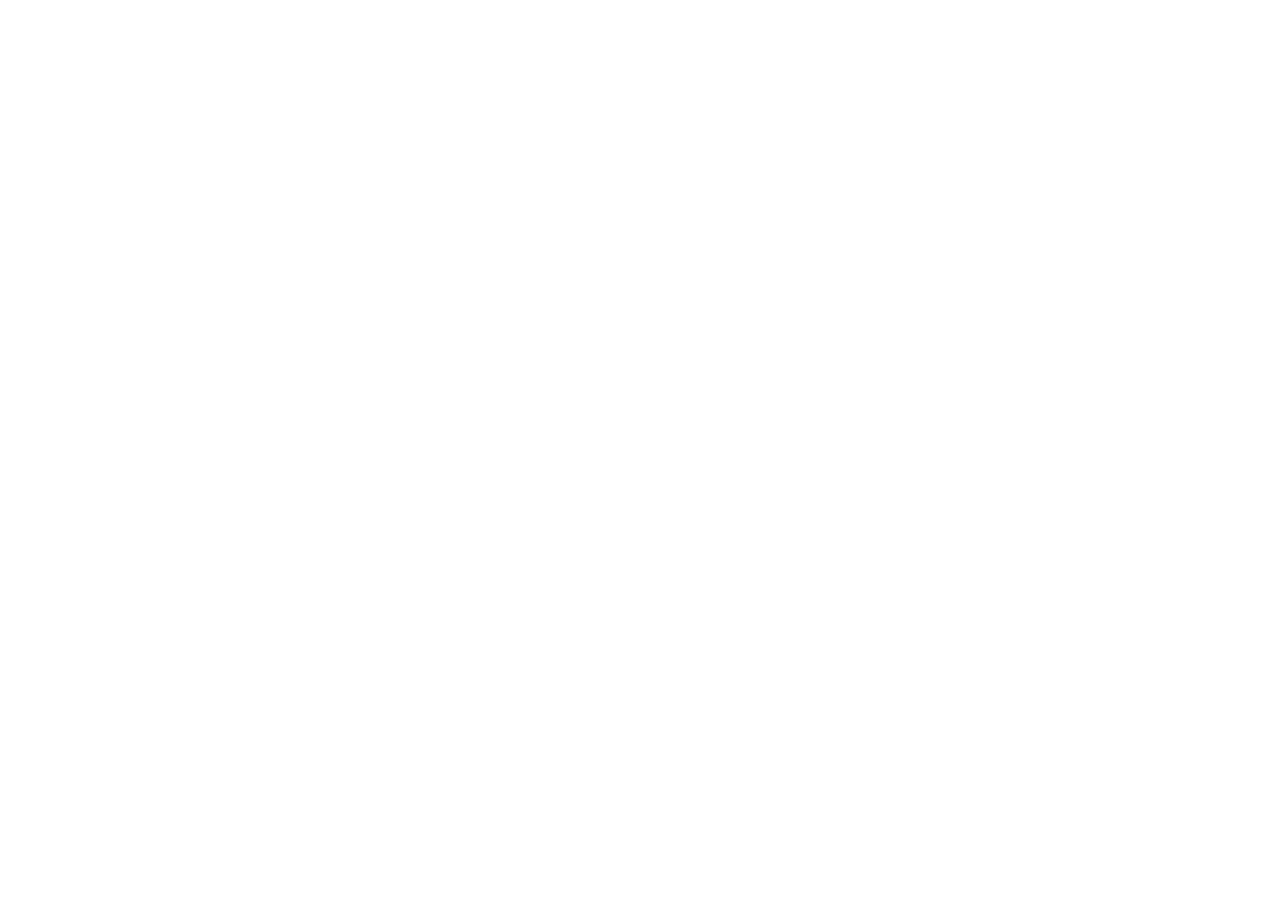
==== target/classes/templates/index.html @ 451e1eda "add skeleton" ====
<!doctype html>
<html lang="en" xmlns="http://www.w3.org/1999/xhtml" xmlns:th="http://www.thymeleaf.org">
<div th:fragment="copy">

    <head>
        <meta charset="utf-8" />
        <meta name="author" content="Codecool" />
        <meta name="viewport" content="width=device-width, initial-scale=1" />

        <title>Singliton</title>

    </head>
    <body>

    <div>
    <li th:each="heart : ${hearts}">
        <strong th:text="${heart.color}"> </strong>
        <p th:text="${heart.quantity}"> </p>
    </li>

    </div>
    </body>

</div>
</html>
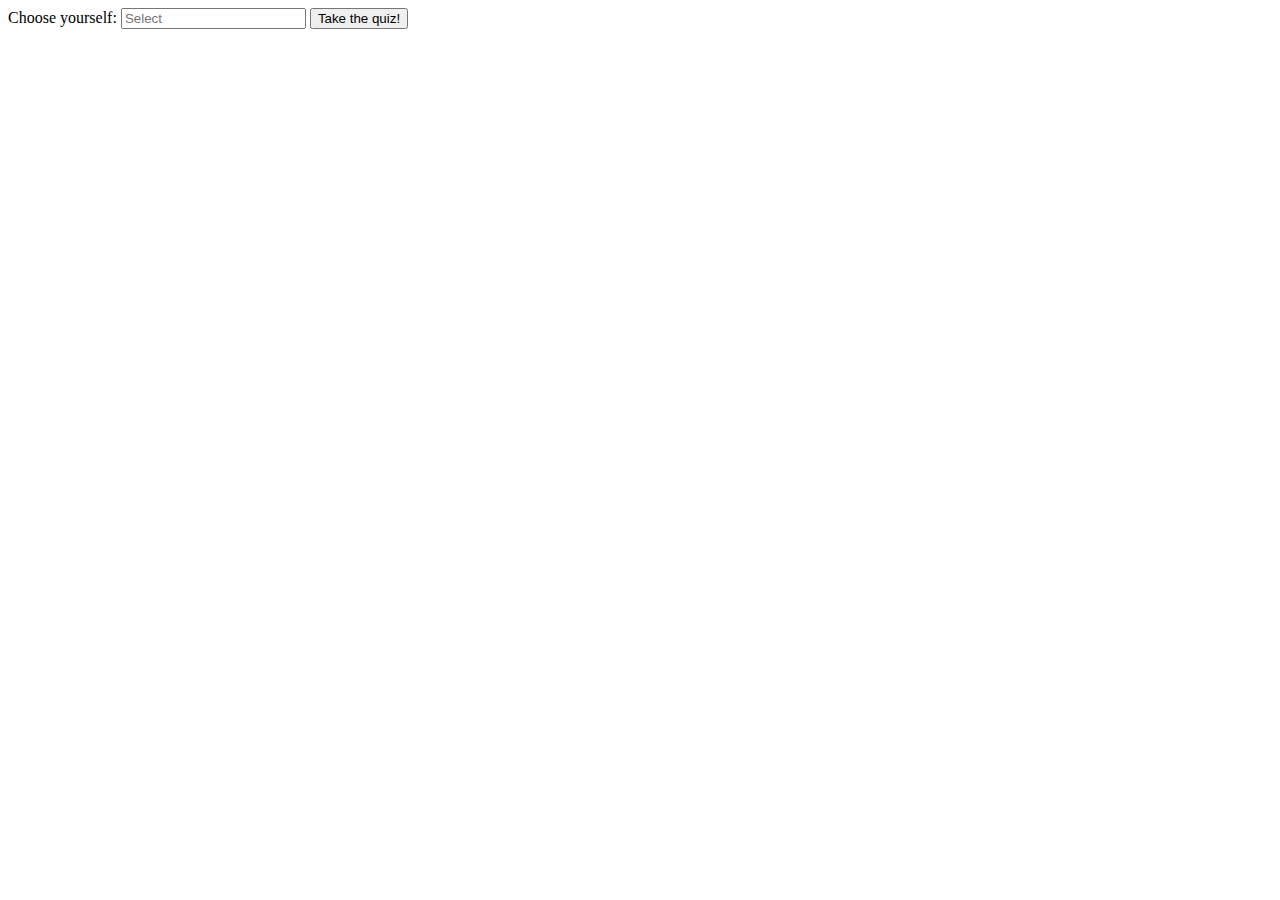
==== commit 275e0ab1: "req.param works" ====
--- a/target/classes/templates/index.html
+++ b/target/classes/templates/index.html
@@ -6,20 +6,31 @@
         <meta charset="utf-8" />
         <meta name="author" content="Codecool" />
         <meta name="viewport" content="width=device-width, initial-scale=1" />
+        <script src="https://code.jquery.com/jquery-3.1.1.min.js"
+                integrity="sha256-hVVnYaiADRTO2PzUGmuLJr8BLUSjGIZsDYGmIJLv2b8=" crossorigin="anonymous"></script>
+
 
         <title>Singliton</title>
 
     </head>
     <body>
 
-    <div>
-    <li th:each="heart : ${hearts}">
-        <strong th:text="${heart.color}"> </strong>
-        <p th:text="${heart.quantity}"> </p>
-    </li>
+    <form action="/quiz">
+        <label>Choose yourself: </label>
+        <input id="user_name" name="students" list="students" placeholder="Select"></input>
+        <datalist id="students">
+            <div th:each="student : ${students}">
+            <option th:href="@{~/{path}(path=${student.getName()})}" th:text="${student.getName()}" id="name"></option>
+            </div>
+        </datalist>
+        <input id = "quiz" type="submit" value="Take the quiz!"></input>
+    </form>
 
-    </div>
     </body>
 
 </div>
+
+<footer>
+    <script type="text/javascript" src="../js/main.js"></script>
+</footer>
 </html>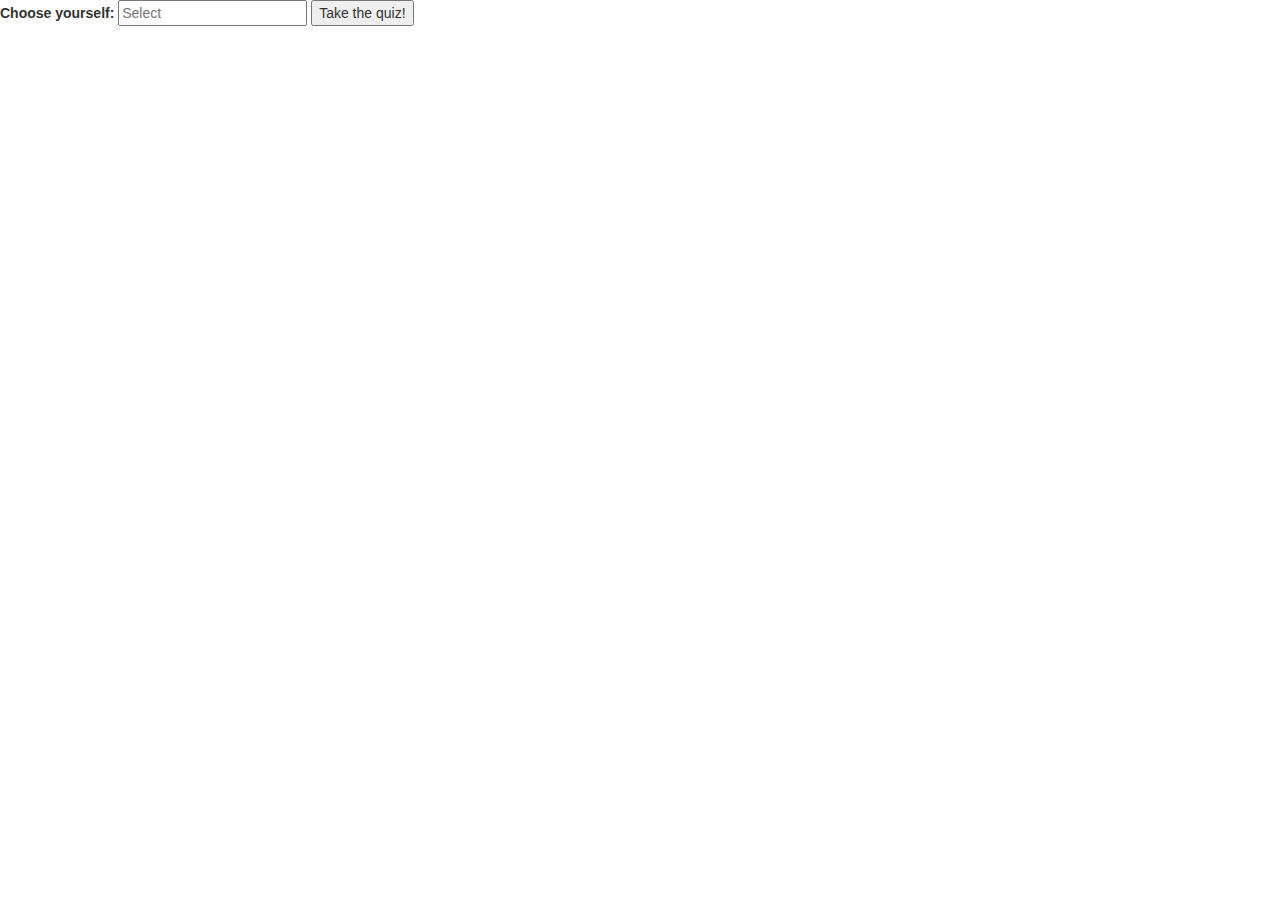
==== commit 267c0e16: "add hearts of love" ====
--- a/target/classes/templates/index.html
+++ b/target/classes/templates/index.html
@@ -9,11 +9,20 @@
         <script src="https://code.jquery.com/jquery-3.1.1.min.js"
                 integrity="sha256-hVVnYaiADRTO2PzUGmuLJr8BLUSjGIZsDYGmIJLv2b8=" crossorigin="anonymous"></script>
 
+        <!-- Latest compiled and minified JavaScript -->
+        <script src="https://maxcdn.bootstrapcdn.com/bootstrap/3.3.7/js/bootstrap.min.js"
+                integrity="sha384-Tc5IQib027qvyjSMfHjOMaLkfuWVxZxUPnCJA7l2mCWNIpG9mGCD8wGNIcPD7Txa"
+                crossorigin="anonymous"></script>
+
+        <!-- Latest compiled and minified CSS -->
+        <link rel="stylesheet" href="https://maxcdn.bootstrapcdn.com/bootstrap/3.3.7/css/bootstrap.min.css"
+              integrity="sha384-BVYiiSIFeK1dGmJRAkycuHAHRg32OmUcww7on3RYdg4Va+PmSTsz/K68vbdEjh4u" crossorigin="anonymous" />
+        <link rel="stylesheet" type="text/css" href="/css/style.css" />
 
         <title>Singliton</title>
 
     </head>
-    <body>
+    <body id="index-body">
 
     <form action="/quiz">
         <label>Choose yourself: </label>
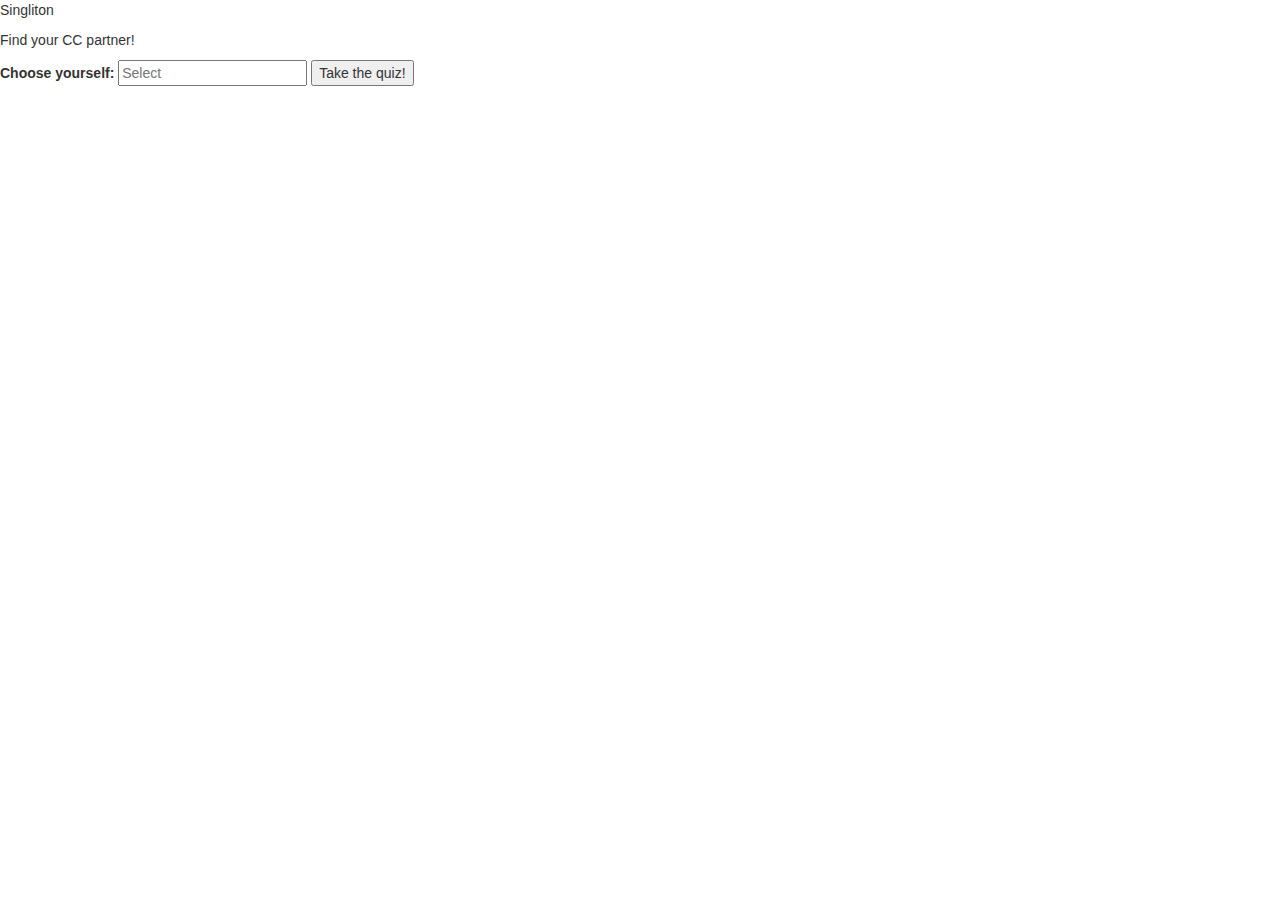
==== commit 8916c41e: "design" ====
--- a/target/classes/templates/index.html
+++ b/target/classes/templates/index.html
@@ -18,11 +18,16 @@
         <link rel="stylesheet" href="https://maxcdn.bootstrapcdn.com/bootstrap/3.3.7/css/bootstrap.min.css"
               integrity="sha384-BVYiiSIFeK1dGmJRAkycuHAHRg32OmUcww7on3RYdg4Va+PmSTsz/K68vbdEjh4u" crossorigin="anonymous" />
         <link rel="stylesheet" type="text/css" href="/css/style.css" />
+        <link href="https://fonts.googleapis.com/css?family=Barrio|Gloria+Hallelujah|Indie+Flower|Permanent+Marker" rel="stylesheet"></link>
 
         <title>Singliton</title>
 
     </head>
     <body id="index-body">
+    <div id="title">
+        <p id="singli">Singliton</p>
+        <p>Find your CC partner! </p>
+    </div>
 
     <form action="/quiz">
         <label>Choose yourself: </label>
